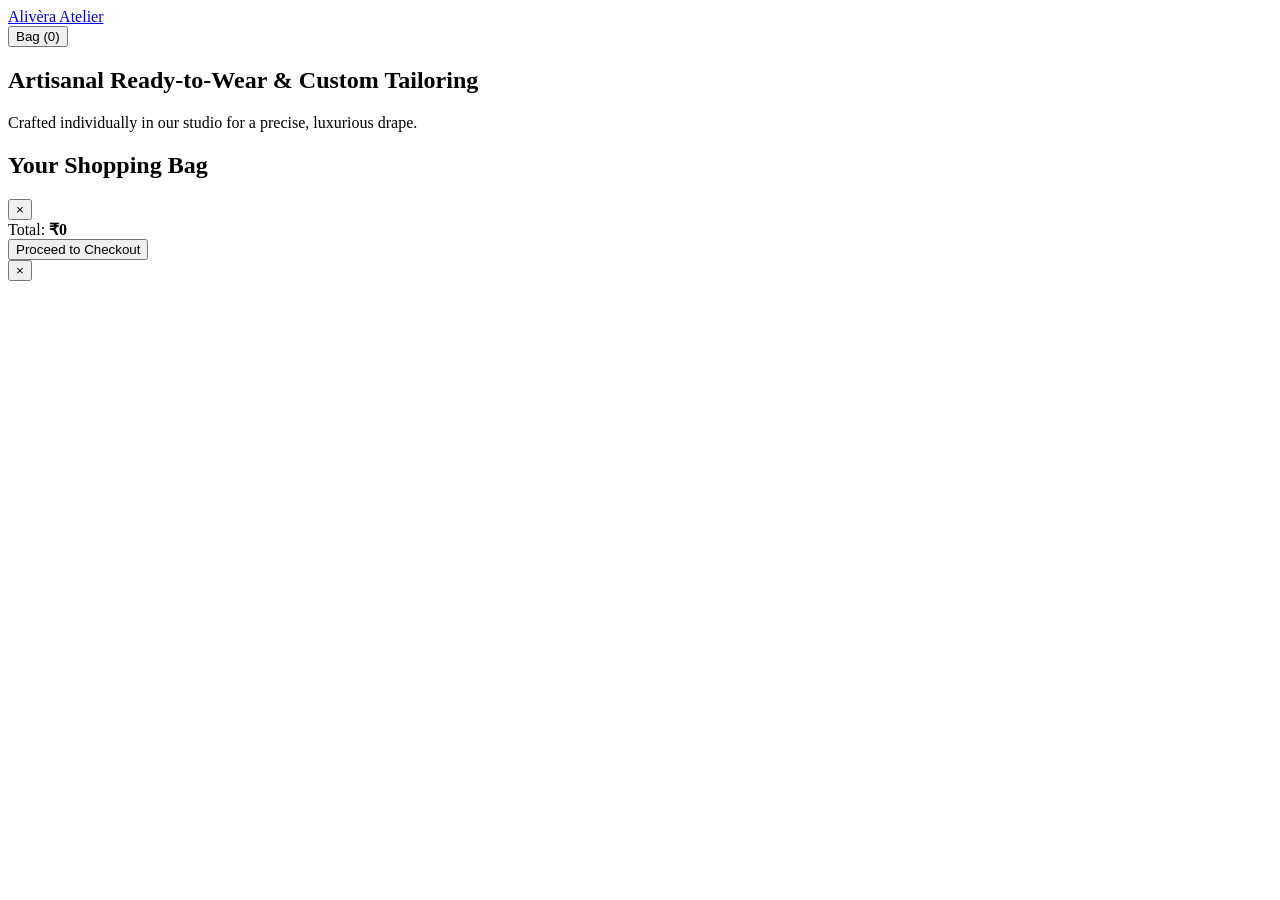
==== public/index.html @ e6435b8f "Update comments for checkout modal in index.html" ====
<!DOCTYPE html>
<html lang="en">
<head>
    <meta charset="UTF-8">
    <meta name="viewport" content="width=device-width, initial-scale=1.0">
    <title>Alivèra Atelier — Luxury Custom Apparel</title>
    
    <!-- Favicon -->
    <link rel="icon" type="image/png" href="/favicon.png">
    
    <!-- Stylesheets -->
    <link rel="stylesheet" href="/styles.css">
    <link rel="stylesheet" href="/app-splash.css">
</head>
<body>
    <!-- Top Navigation / Brand Bar -->
    <header class="site-header">
        <a href="/" class="logo">Alivèra Atelier</a>
        <div class="nav-right">
            <span id="productCount"></span>
            <button onclick="openBag()" class="bag-toggle-btn">Bag (<span id="bagCount">0</span>)</button>
        </div>
    </header>

    <!-- Main Store Catalog Section -->
    <main class="main-content">
        <section class="hero-intro">
            <h1>Artisanal Ready-to-Wear & Custom Tailoring</h1>
            <p>Crafted individually in our studio for a precise, luxurious drape.</p>
        </section>

        <!-- Product Catalog Container -->
        <div id="products" class="products-grid">
            <!-- Products are injected dynamically via public/app.js -->
        </div>
    </main>

    <!-- Slide-out Shopping Bag Drawer -->
    <div id="backdrop" class="backdrop" onclick="closeBag()"></div>
    <div id="drawer" class="drawer">
        <div class="drawer-header">
            <h2>Your Shopping Bag</h2>
            <button onclick="closeBag()" class="close-btn">×</button>
        </div>
        <div id="bagItems" class="drawer-items">
            <!-- Bag items injected here -->
        </div>
        <div class="drawer-footer">
            <div class="bag-total-row">
                <span>Total:</span>
                <strong id="bagTotal">₹0</strong>
            </div>
            <button id="checkoutBtn" class="btn dark full" onclick="openCheckoutModal()">Proceed to Checkout</button>
        </div>
    </div>

    <!-- Product Detail / Checkout Modal Overlay (Starts closed without 'show' class) -->
    <div id="checkout" class="modal-overlay" onclick="closeCheckoutModal()">
        <div id="checkoutBody" class="modal-content" onclick="event.stopPropagation()">
            <!-- Dynamic product view or checkout form injected here -->
        </div>
    </div>

    <!-- Size Chart Modal Overlay -->
    <div id="sizeChartModal" class="modal-overlay" onclick="closeSizeChart()">
        <div class="modal-content chart-modal" onclick="event.stopPropagation()">
            <button class="close" onclick="closeSizeChart()">×</button>
            <div id="chartBody"></div>
        </div>
    </div>

    <!-- Application Scripts -->
    <script src="/assets.js"></script>
    <script src="/app.js"></script>
</body>
</html>
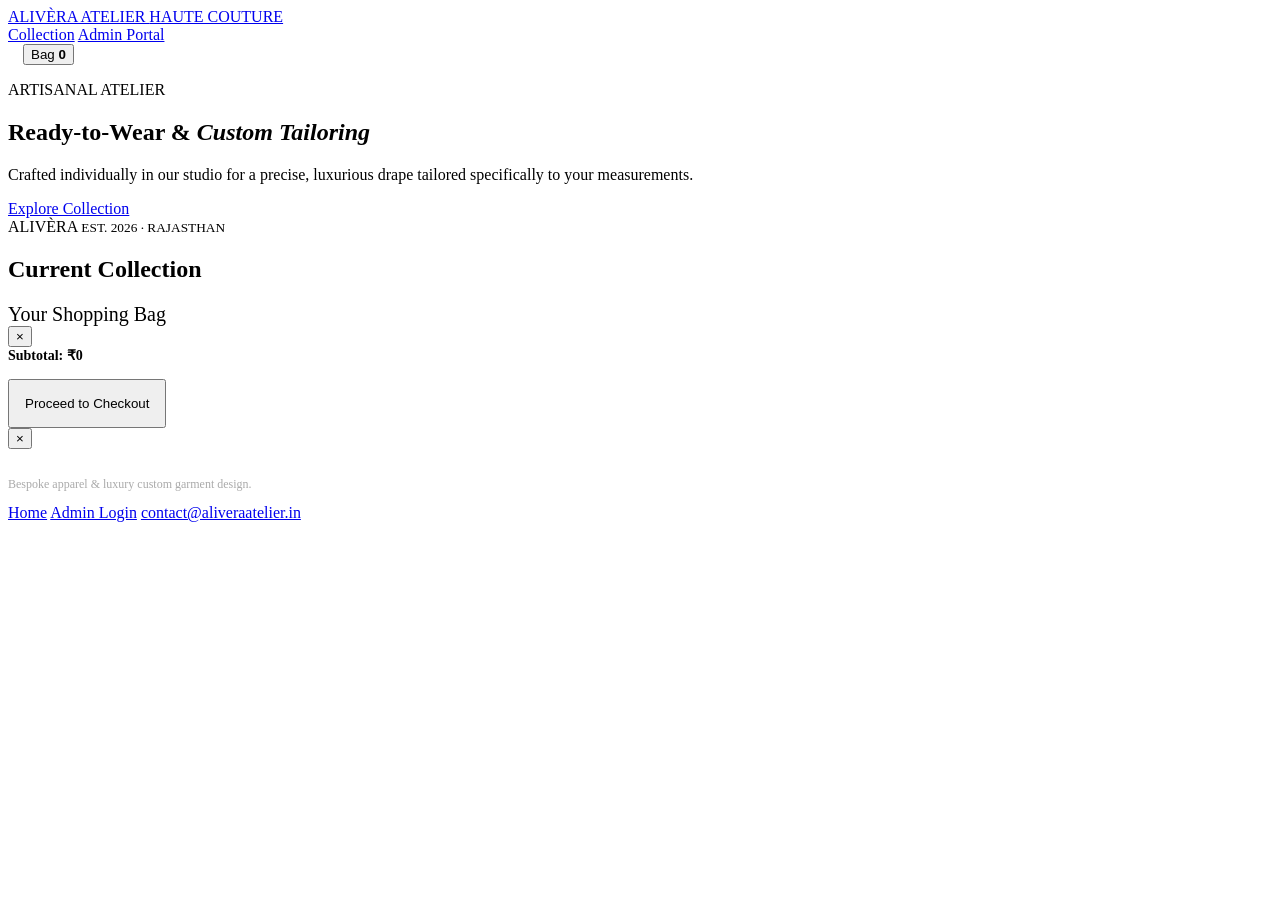
==== commit 2b58ee94: "Refactor index.html for improved layout and features Updated HTML structure and content for the main" ====
--- a/public/index.html
+++ b/public/index.html
@@ -5,71 +5,110 @@
     <meta name="viewport" content="width=device-width, initial-scale=1.0">
     <title>Alivèra Atelier — Luxury Custom Apparel</title>
     
-    <!-- Favicon -->
+    <!-- Favicon & Branding -->
     <link rel="icon" type="image/png" href="/favicon.png">
     
     <!-- Stylesheets -->
     <link rel="stylesheet" href="/styles.css">
     <link rel="stylesheet" href="/app-splash.css">
+
+    <!-- Razorpay Live Checkout SDK -->
+    <script src="https://checkout.razorpay.com/v1/checkout.js"></script>
 </head>
 <body>
     <!-- Top Navigation / Brand Bar -->
-    <header class="site-header">
-        <a href="/" class="logo">Alivèra Atelier</a>
+    <header class="nav">
+        <a href="/" onclick="event.preventDefault(); loadStoreHome();" class="brand">
+            ALIVÈRA ATELIER
+            <span>HAUTE COUTURE</span>
+        </a>
+        <nav>
+            <a href="/" onclick="event.preventDefault(); loadStoreHome();">Collection</a>
+            <a href="/admin/">Admin Portal</a>
+        </nav>
         <div class="nav-right">
-            <span id="productCount"></span>
-            <button onclick="openBag()" class="bag-toggle-btn">Bag (<span id="bagCount">0</span>)</button>
+            <span id="productCount" style="font-size: 11px; letter-spacing: 0.1em; text-transform: uppercase; margin-right: 15px; color: var(--muted);"></span>
+            <button onclick="openBag()" class="bagbtn">
+                Bag <b id="bagCount">0</b>
+            </button>
         </div>
     </header>
 
-    <!-- Main Store Catalog Section -->
-    <main class="main-content">
-        <section class="hero-intro">
-            <h1>Artisanal Ready-to-Wear & Custom Tailoring</h1>
-            <p>Crafted individually in our studio for a precise, luxurious drape.</p>
+    <!-- Main Dynamic Application Container -->
+    <main id="mainAppContainer">
+        <!-- Hero Section -->
+        <section class="hero">
+            <div>
+                <p class="eyebrow">ARTISANAL ATELIER</p>
+                <h1>Ready-to-Wear & <em>Custom Tailoring</em></h1>
+                <p class="lead">Crafted individually in our studio for a precise, luxurious drape tailored specifically to your measurements.</p>
+                <a href="#products" class="btn dark">Explore Collection</a>
+            </div>
+            <div class="hero-card">
+                <span>ALIVÈRA</span>
+                <small>EST. 2026 · RAJASTHAN</small>
+            </div>
         </section>
 
-        <!-- Product Catalog Container -->
-        <div id="products" class="products-grid">
-            <!-- Products are injected dynamically via public/app.js -->
-        </div>
+        <!-- Product Catalog Section (ID MUST BE 'products') -->
+        <section class="section">
+            <div class="sectionhead">
+                <h2>Current Collection</h2>
+            </div>
+            <div id="products" class="grid">
+                <!-- Products dynamically rendered by public/app.js -->
+            </div>
+        </section>
     </main>
 
     <!-- Slide-out Shopping Bag Drawer -->
     <div id="backdrop" class="backdrop" onclick="closeBag()"></div>
     <div id="drawer" class="drawer">
-        <div class="drawer-header">
-            <h2>Your Shopping Bag</h2>
-            <button onclick="closeBag()" class="close-btn">×</button>
+        <div class="drawerhead">
+            <h3 style="font: 500 20px 'Playfair Display'; margin: 0;">Your Shopping Bag</h3>
+            <button onclick="closeBag()" class="close">×</button>
         </div>
-        <div id="bagItems" class="drawer-items">
+        <div id="bagItems" class="draweritems">
             <!-- Bag items injected here -->
         </div>
-        <div class="drawer-footer">
-            <div class="bag-total-row">
-                <span>Total:</span>
+        <div class="bagfoot">
+            <div style="font-size: 14px; font-weight: 600;">
+                <span>Subtotal:</span>
                 <strong id="bagTotal">₹0</strong>
             </div>
-            <button id="checkoutBtn" class="btn dark full" onclick="openCheckoutModal()">Proceed to Checkout</button>
+            <button id="checkoutBtn" class="btn dark full" style="margin-top: 15px; padding: 15px;">Proceed to Checkout</button>
         </div>
     </div>
 
-    <!-- Product Detail / Checkout Modal Overlay (Starts closed without 'show' class) -->
-    <div id="checkout" class="modal-overlay" onclick="closeCheckoutModal()">
-        <div id="checkoutBody" class="modal-content" onclick="event.stopPropagation()">
-            <!-- Dynamic product view or checkout form injected here -->
+    <!-- Dynamic Modal Overlay (Used for Size Charts, Product Overlays & Invoice Checkout) -->
+    <div id="checkout" class="modal" onclick="closeCheckout()">
+        <div id="checkoutBody" class="modalbox" onclick="event.stopPropagation()">
+            <!-- Dynamic invoice or modal content injected here -->
         </div>
     </div>
 
     <!-- Size Chart Modal Overlay -->
-    <div id="sizeChartModal" class="modal-overlay" onclick="closeSizeChart()">
-        <div class="modal-content chart-modal" onclick="event.stopPropagation()">
+    <div id="sizeChartModal" class="modal" onclick="closeSizeChart()">
+        <div class="modalbox chartbox" onclick="event.stopPropagation()">
             <button class="close" onclick="closeSizeChart()">×</button>
             <div id="chartBody"></div>
         </div>
     </div>
 
-    <!-- Application Scripts -->
+    <!-- Footer -->
+    <footer>
+        <div>
+            <div class="brand" style="text-align: left; color: #fff;">ALIVÈRA ATELIER</div>
+            <p style="font-size: 12px; color: #aaa; margin-top: 10px; max-width: 300px;">Bespoke apparel & luxury custom garment design.</p>
+        </div>
+        <div>
+            <a href="/">Home</a>
+            <a href="/admin/">Admin Login</a>
+            <a href="mailto:contact@aliveraatelier.in">contact@aliveraatelier.in</a>
+        </div>
+    </footer>
+
+    <!-- Application JavaScript Engine -->
     <script src="/assets.js"></script>
     <script src="/app.js"></script>
 </body>
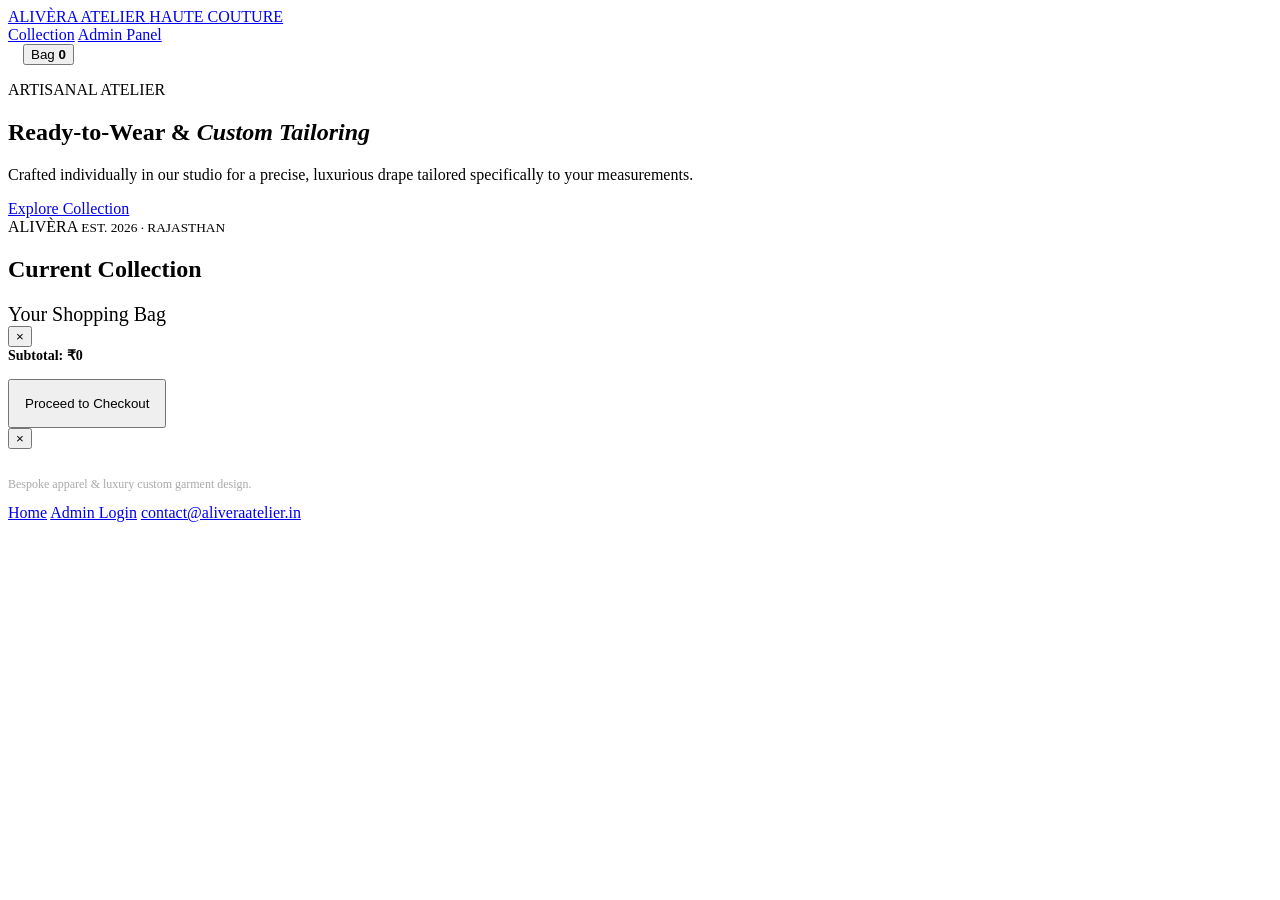
==== commit c82b7edb: "Refactor comments and update section titles in HTML" ====
--- a/public/index.html
+++ b/public/index.html
@@ -5,18 +5,17 @@
     <meta name="viewport" content="width=device-width, initial-scale=1.0">
     <title>Alivèra Atelier — Luxury Custom Apparel</title>
     
-    <!-- Favicon & Branding -->
+    <!-- Favicon -->
     <link rel="icon" type="image/png" href="/favicon.png">
     
     <!-- Stylesheets -->
     <link rel="stylesheet" href="/styles.css">
-    <link rel="stylesheet" href="/app-splash.css">
-
+    
     <!-- Razorpay Live Checkout SDK -->
     <script src="https://checkout.razorpay.com/v1/checkout.js"></script>
 </head>
 <body>
-    <!-- Top Navigation / Brand Bar -->
+    <!-- Top Navigation Header -->
     <header class="nav">
         <a href="/" onclick="event.preventDefault(); loadStoreHome();" class="brand">
             ALIVÈRA ATELIER
@@ -24,17 +23,17 @@
         </a>
         <nav>
             <a href="/" onclick="event.preventDefault(); loadStoreHome();">Collection</a>
-            <a href="/admin/">Admin Portal</a>
+            <a href="/admin/">Admin Panel</a>
         </nav>
-        <div class="nav-right">
-            <span id="productCount" style="font-size: 11px; letter-spacing: 0.1em; text-transform: uppercase; margin-right: 15px; color: var(--muted);"></span>
+        <div style="display:flex; align-items:center;">
+            <span id="productCount" style="font-size: 11px; letter-spacing: .1em; text-transform: uppercase; margin-right: 15px; color: var(--muted);"></span>
             <button onclick="openBag()" class="bagbtn">
                 Bag <b id="bagCount">0</b>
             </button>
         </div>
     </header>
 
-    <!-- Main Dynamic Application Container -->
+    <!-- Main Store Catalog Container -->
     <main id="mainAppContainer">
         <!-- Hero Section -->
         <section class="hero">
@@ -50,13 +49,13 @@
             </div>
         </section>
 
-        <!-- Product Catalog Section (ID MUST BE 'products') -->
+        <!-- Product Catalog Section -->
         <section class="section">
             <div class="sectionhead">
                 <h2>Current Collection</h2>
             </div>
             <div id="products" class="grid">
-                <!-- Products dynamically rendered by public/app.js -->
+                <!-- 4 Original Dresses Rendered via public/app.js -->
             </div>
         </section>
     </main>
@@ -69,7 +68,7 @@
             <button onclick="closeBag()" class="close">×</button>
         </div>
         <div id="bagItems" class="draweritems">
-            <!-- Bag items injected here -->
+            <!-- Items injected here -->
         </div>
         <div class="bagfoot">
             <div style="font-size: 14px; font-weight: 600;">
@@ -80,10 +79,10 @@
         </div>
     </div>
 
-    <!-- Dynamic Modal Overlay (Used for Size Charts, Product Overlays & Invoice Checkout) -->
+    <!-- Modal Overlay (Invoice Bill & Custom Fit View) -->
     <div id="checkout" class="modal" onclick="closeCheckout()">
         <div id="checkoutBody" class="modalbox" onclick="event.stopPropagation()">
-            <!-- Dynamic invoice or modal content injected here -->
+            <!-- Dynamic Invoice / Product view injected here -->
         </div>
     </div>
 
@@ -108,7 +107,7 @@
         </div>
     </footer>
 
-    <!-- Application JavaScript Engine -->
+    <!-- Scripts -->
     <script src="/assets.js"></script>
     <script src="/app.js"></script>
 </body>
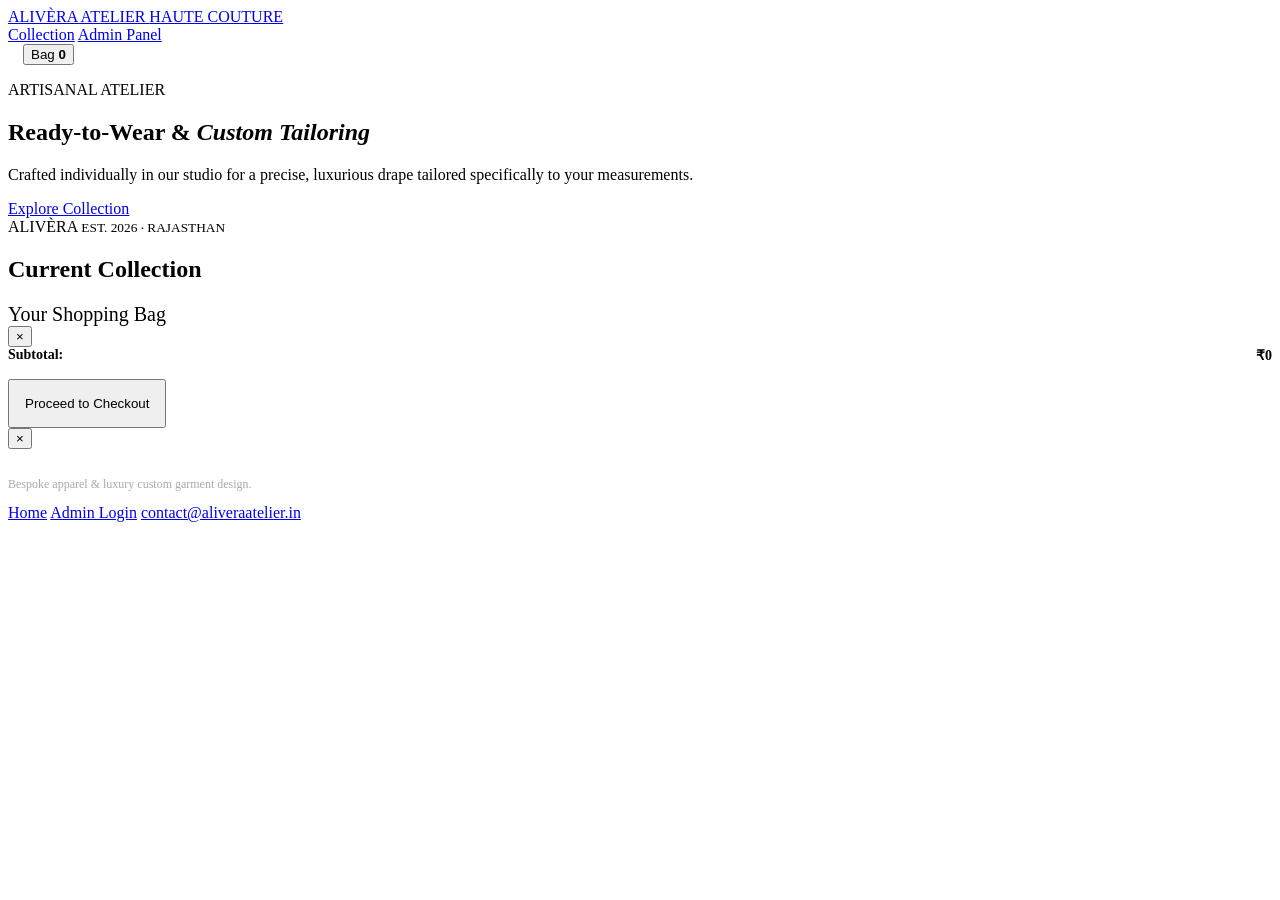
==== commit aa2e645f: "Update comments and structure in index.html" ====
--- a/public/index.html
+++ b/public/index.html
@@ -11,7 +11,7 @@
     <!-- Stylesheets -->
     <link rel="stylesheet" href="/styles.css">
     
-    <!-- Razorpay Live Checkout SDK -->
+    <!-- Razorpay Checkout SDK -->
     <script src="https://checkout.razorpay.com/v1/checkout.js"></script>
 </head>
 <body>
@@ -33,7 +33,7 @@
         </div>
     </header>
 
-    <!-- Main Store Catalog Container -->
+    <!-- Main Store Catalog & Dynamic Container -->
     <main id="mainAppContainer">
         <!-- Hero Section -->
         <section class="hero">
@@ -49,8 +49,8 @@
             </div>
         </section>
 
-        <!-- Product Catalog Section -->
-        <section class="section">
+        <!-- Product Catalog Section (ID must remain 'products' with class 'grid') -->
+        <section id="products-section" class="section">
             <div class="sectionhead">
                 <h2>Current Collection</h2>
             </div>
@@ -67,11 +67,9 @@
             <h3 style="font: 500 20px 'Playfair Display'; margin: 0;">Your Shopping Bag</h3>
             <button onclick="closeBag()" class="close">×</button>
         </div>
-        <div id="bagItems" class="draweritems">
-            <!-- Items injected here -->
-        </div>
+        <div id="bagItems" class="draweritems"></div>
         <div class="bagfoot">
-            <div style="font-size: 14px; font-weight: 600;">
+            <div style="font-size: 14px; font-weight: 600; display:flex; justify-content:space-between;">
                 <span>Subtotal:</span>
                 <strong id="bagTotal">₹0</strong>
             </div>
@@ -79,11 +77,9 @@
         </div>
     </div>
 
-    <!-- Modal Overlay (Invoice Bill & Custom Fit View) -->
+    <!-- Modal Overlay (Formal Invoice Bill & Checkout) -->
     <div id="checkout" class="modal" onclick="closeCheckout()">
-        <div id="checkoutBody" class="modalbox" onclick="event.stopPropagation()">
-            <!-- Dynamic Invoice / Product view injected here -->
-        </div>
+        <div id="checkoutBody" class="modalbox" onclick="event.stopPropagation()"></div>
     </div>
 
     <!-- Size Chart Modal Overlay -->
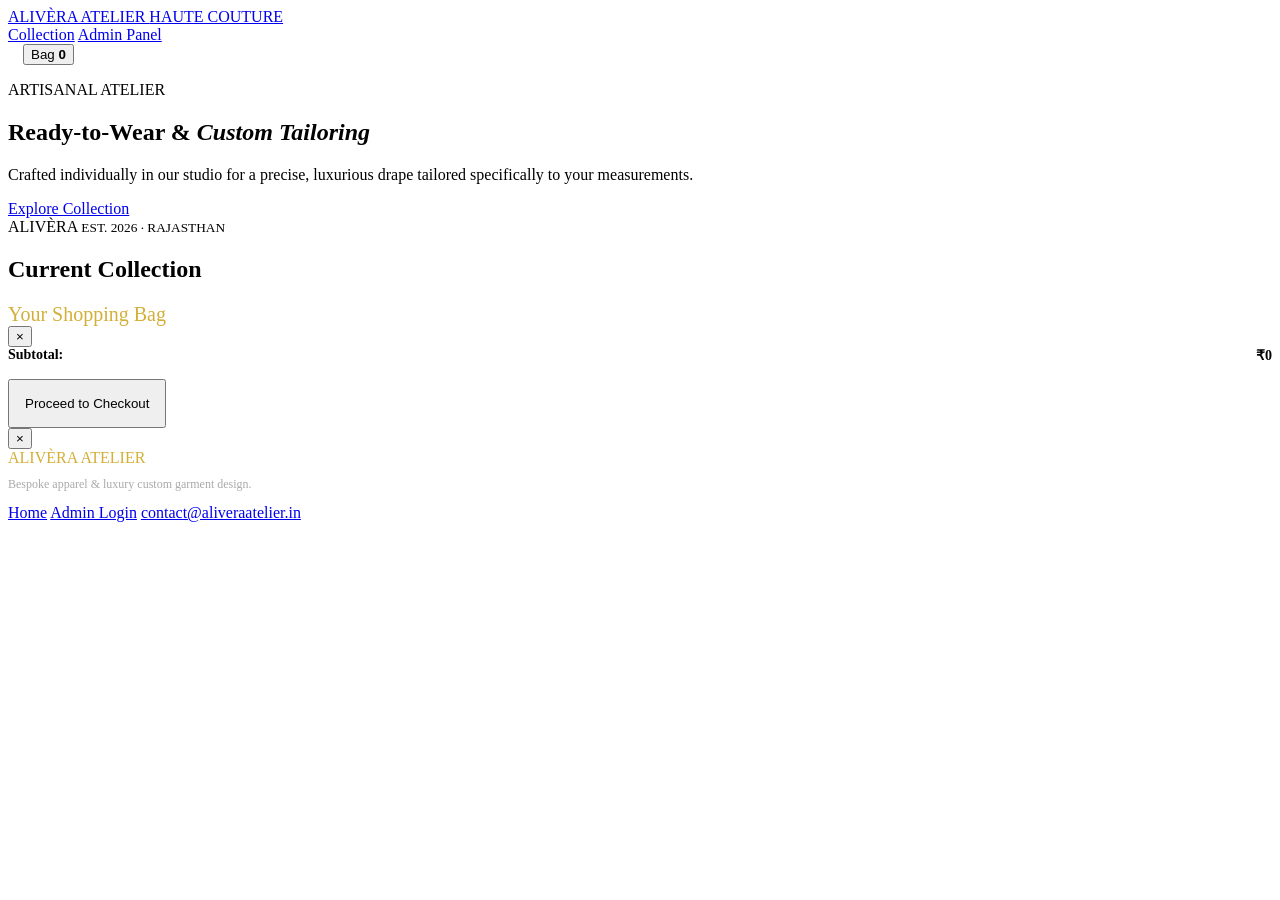
==== commit 8b98183b: "Update styles and IDs in index.html" ====
--- a/public/index.html
+++ b/public/index.html
@@ -26,7 +26,7 @@
             <a href="/admin/">Admin Panel</a>
         </nav>
         <div style="display:flex; align-items:center;">
-            <span id="productCount" style="font-size: 11px; letter-spacing: .1em; text-transform: uppercase; margin-right: 15px; color: var(--muted);"></span>
+            <span id="productCount" style="font-size: 11px; letter-spacing: .1em; text-transform: uppercase; margin-right: 15px; color: var(--gold-muted);"></span>
             <button onclick="openBag()" class="bagbtn">
                 Bag <b id="bagCount">0</b>
             </button>
@@ -41,7 +41,7 @@
                 <p class="eyebrow">ARTISANAL ATELIER</p>
                 <h1>Ready-to-Wear & <em>Custom Tailoring</em></h1>
                 <p class="lead">Crafted individually in our studio for a precise, luxurious drape tailored specifically to your measurements.</p>
-                <a href="#products" class="btn dark">Explore Collection</a>
+                <a href="#products-section" class="btn gold-btn">Explore Collection</a>
             </div>
             <div class="hero-card">
                 <span>ALIVÈRA</span>
@@ -49,13 +49,13 @@
             </div>
         </section>
 
-        <!-- Product Catalog Section (ID must remain 'products' with class 'grid') -->
+        <!-- Product Catalog Section -->
         <section id="products-section" class="section">
             <div class="sectionhead">
                 <h2>Current Collection</h2>
             </div>
             <div id="products" class="grid">
-                <!-- 4 Original Dresses Rendered via public/app.js -->
+                <!-- Products rendered via app.js -->
             </div>
         </section>
     </main>
@@ -64,7 +64,7 @@
     <div id="backdrop" class="backdrop" onclick="closeBag()"></div>
     <div id="drawer" class="drawer">
         <div class="drawerhead">
-            <h3 style="font: 500 20px 'Playfair Display'; margin: 0;">Your Shopping Bag</h3>
+            <h3 style="font: 500 20px 'Playfair Display'; margin: 0; color: #d4af37;">Your Shopping Bag</h3>
             <button onclick="closeBag()" class="close">×</button>
         </div>
         <div id="bagItems" class="draweritems"></div>
@@ -73,7 +73,7 @@
                 <span>Subtotal:</span>
                 <strong id="bagTotal">₹0</strong>
             </div>
-            <button id="checkoutBtn" class="btn dark full" style="margin-top: 15px; padding: 15px;">Proceed to Checkout</button>
+            <button id="checkoutBtn" class="btn gold-btn full" style="margin-top: 15px; padding: 15px;">Proceed to Checkout</button>
         </div>
     </div>
 
@@ -93,7 +93,7 @@
     <!-- Footer -->
     <footer>
         <div>
-            <div class="brand" style="text-align: left; color: #fff;">ALIVÈRA ATELIER</div>
+            <div class="brand" style="text-align: left; color: #d4af37;">ALIVÈRA ATELIER</div>
             <p style="font-size: 12px; color: #aaa; margin-top: 10px; max-width: 300px;">Bespoke apparel & luxury custom garment design.</p>
         </div>
         <div>
